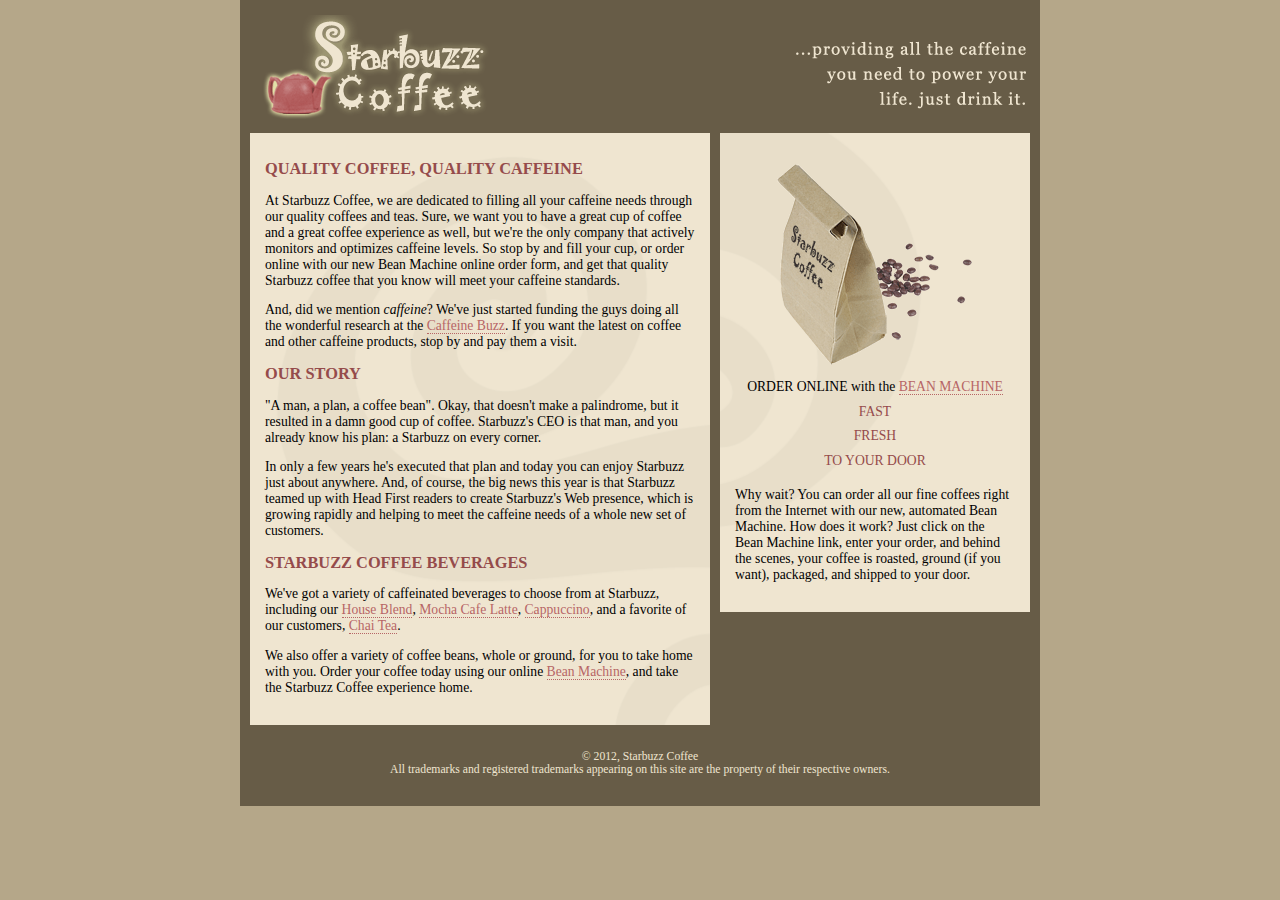
==== index.html @ 001a1041 "冻结与凝胶  自适应居中" ====
<!DOCTYPE html>
<html>
  <head>
    <meta charset="utf-8">
    <title>Starbuzz Coffee</title>
    <link rel="stylesheet" type="text/css" href="starbuzz.css">
  </head> 

  <body>

    <div id="allcontent">
      
    <div id="header">
      <img src="images/header.gif" alt="Starbuzz Coffee header image">
    </div>
    
    

    <div id="sidebar">
      <p class="beanheading">
        <img src="images/bag.gif" alt="Bean Machine bag">
        <br>
        ORDER ONLINE
        with the 
        <a href="form.html">BEAN MACHINE</a>
        <br>
        <span class="slogan">
            FAST <br>
            FRESH <br>
            TO YOUR DOOR <br>
        </span>
      </p>
      <p>
        Why wait?  You can order all our fine coffees right from the Internet with our new, 
        automated Bean Machine.  How does it work?  Just click on the Bean Machine link, 
        enter your order, and behind the scenes, your coffee is roasted, ground 
        (if you want), packaged, and shipped to your door.
      </p>
    </div>



    <div id="main">
      <h1>QUALITY COFFEE, QUALITY CAFFEINE</h1>
      <p>
        At Starbuzz Coffee, we are dedicated to filling all your  caffeine needs through our 
        quality coffees and teas. Sure, we want you to have a great cup of coffee and a great 
        coffee experience as well, but we're the only company that actively monitors and 
        optimizes caffeine levels. So stop by and fill your cup, or order online with our new Bean 
        Machine online order form, and get that quality Starbuzz coffee that you know will meet 
        your caffeine standards.
      </p>
      <p>
        And, did we mention <em>caffeine</em>? We've just started funding the guys doing all 
        the wonderful research at the <a href="http://buzz.wickedlysmart.com"
        title="Read all about caffeine on the Buzz">Caffeine Buzz</a>.
        If you want the latest on coffee and other caffeine products, 
        stop by and pay them a visit.
      </p>
      <h1>OUR STORY</h1>
      <p>
        "A man, a plan, a coffee bean". Okay, that doesn't make a palindrome, but it resulted
        in a damn good cup of coffee.  Starbuzz's CEO is that man, and you already know his 
        plan: a Starbuzz on every corner.
      </p> 
      <p>In only a few years he's executed that plan and today 
        you can enjoy Starbuzz just about anywhere.  And, of course, the big news this year 
        is that Starbuzz teamed up with Head First readers to create Starbuzz's Web presence,  
        which is growing rapidly and helping to meet the caffeine needs of a whole new set of 
        customers.  
      </p>
      <h1>STARBUZZ COFFEE BEVERAGES</h1>
      <p>
        We've got a variety of caffeinated beverages to choose
        from at Starbuzz, including our 
        <a href="beverages.html#house" title="House Blend">House Blend</a>,
        <a href="beverages.html#mocha" title="Mocha Cafe Latte">Mocha Cafe Latte</a>, 
        <a href="beverages.html#cappuccino" title="Cappuccino">Cappuccino</a>,
        and a favorite of our customers, 
        <a href="beverages.html#chai" title="Chai Tea">Chai Tea</a>.
      </p>
      <p>
        We also offer a variety of coffee beans, whole or ground, for you to
        take home with you.  Order your coffee today using our online
        <a href="form.html">Bean Machine</a>, and take
        the Starbuzz Coffee experience home.
      </p>
    </div>


 
    <div id="footer">
      &copy; 2012, Starbuzz Coffee
      <br>
      All trademarks and registered trademarks appearing on 
      this site are the property of their respective owners.
    </div>

  </div>
  </body>
</html>
---- starbuzz.css ----
body { 
  background-color: #b5a789;
  font-family:      Georgia, "Times New Roman", Times, serif;
  font-size:        small;
  margin:           0px;
}

#header {
  background-color: #675c47;
  margin:           10px;
  height:           108px;
}

#main {
  background:       #efe5d0 url(images/background.gif) top left;
  font-size:        105%;
  padding:          15px;
  margin:           0px 330px 10px 10px;
}

#sidebar {
  background:       #efe5d0 url(images/background.gif) bottom right;
  font-size:        105%;
  padding:          15px;
  margin:           0px 10px 10px 10px;
  width: 280px;
  float: right;

}

#footer {
  background-color: #675c47;
  color:            #efe5d0;
  text-align:       center;
  padding:          15px;
  margin:           10px;
  font-size:        90%;
  clear: right;
}

h1 {
  font-size:        120%;
  color:            #954b4b;
}

.slogan { color: #954b4b; }

.beanheading {
  text-align:       center;
  line-height:      1.8em;
}

a:link {
  color:            #b76666;
  text-decoration:  none;
  border-bottom:    thin dotted #b76666;
}
a:visited {
  color:            #675c47;
  text-decoration:  none;
  border-bottom:    thin dotted #675c47;
}

#allcontent{
  width: 800px;
  padding-top: 5px;
  padding-bottom: 5px;
  background-color: #675c47;
  margin-left: auto;
  margin-right:auto;
}
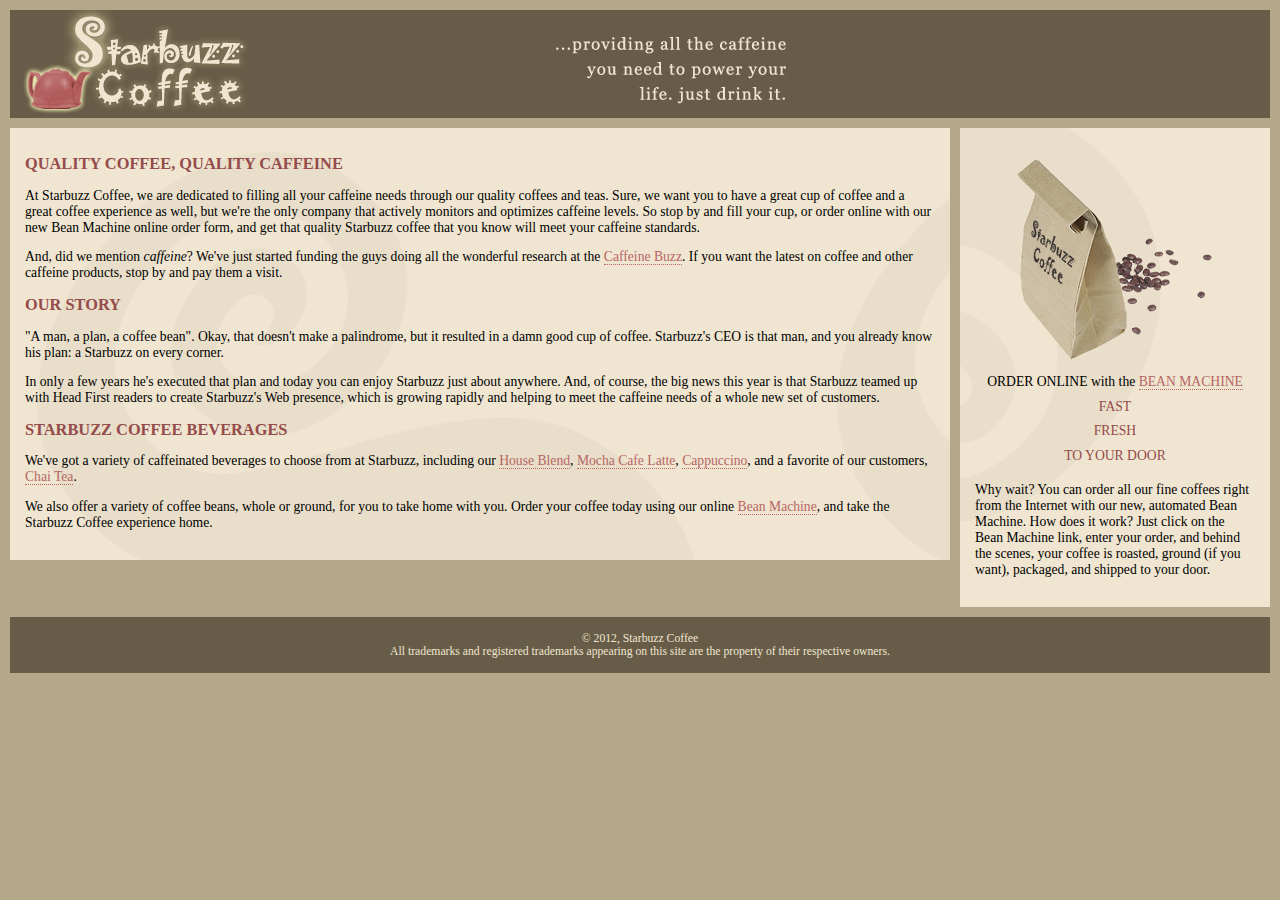
==== commit bbc99b47: "repeat" ====
--- a/index.html
+++ b/index.html
@@ -1,102 +1,94 @@
-<!DOCTYPE html>
-<html>
-  <head>
-    <meta charset="utf-8">
-    <title>Starbuzz Coffee</title>
-    <link rel="stylesheet" type="text/css" href="starbuzz.css">
-  </head> 
-
-  <body>
-
-    <div id="allcontent">
-      
-    <div id="header">
-      <img src="images/header.gif" alt="Starbuzz Coffee header image">
-    </div>
-    
-    
-
-    <div id="sidebar">
-      <p class="beanheading">
-        <img src="images/bag.gif" alt="Bean Machine bag">
-        <br>
-        ORDER ONLINE
-        with the 
-        <a href="form.html">BEAN MACHINE</a>
-        <br>
-        <span class="slogan">
-            FAST <br>
-            FRESH <br>
-            TO YOUR DOOR <br>
-        </span>
-      </p>
-      <p>
-        Why wait?  You can order all our fine coffees right from the Internet with our new, 
-        automated Bean Machine.  How does it work?  Just click on the Bean Machine link, 
-        enter your order, and behind the scenes, your coffee is roasted, ground 
-        (if you want), packaged, and shipped to your door.
-      </p>
-    </div>
-
-
-
-    <div id="main">
-      <h1>QUALITY COFFEE, QUALITY CAFFEINE</h1>
-      <p>
-        At Starbuzz Coffee, we are dedicated to filling all your  caffeine needs through our 
-        quality coffees and teas. Sure, we want you to have a great cup of coffee and a great 
-        coffee experience as well, but we're the only company that actively monitors and 
-        optimizes caffeine levels. So stop by and fill your cup, or order online with our new Bean 
-        Machine online order form, and get that quality Starbuzz coffee that you know will meet 
-        your caffeine standards.
-      </p>
-      <p>
-        And, did we mention <em>caffeine</em>? We've just started funding the guys doing all 
-        the wonderful research at the <a href="http://buzz.wickedlysmart.com"
-        title="Read all about caffeine on the Buzz">Caffeine Buzz</a>.
-        If you want the latest on coffee and other caffeine products, 
-        stop by and pay them a visit.
-      </p>
-      <h1>OUR STORY</h1>
-      <p>
-        "A man, a plan, a coffee bean". Okay, that doesn't make a palindrome, but it resulted
-        in a damn good cup of coffee.  Starbuzz's CEO is that man, and you already know his 
-        plan: a Starbuzz on every corner.
-      </p> 
-      <p>In only a few years he's executed that plan and today 
-        you can enjoy Starbuzz just about anywhere.  And, of course, the big news this year 
-        is that Starbuzz teamed up with Head First readers to create Starbuzz's Web presence,  
-        which is growing rapidly and helping to meet the caffeine needs of a whole new set of 
-        customers.  
-      </p>
-      <h1>STARBUZZ COFFEE BEVERAGES</h1>
-      <p>
-        We've got a variety of caffeinated beverages to choose
-        from at Starbuzz, including our 
-        <a href="beverages.html#house" title="House Blend">House Blend</a>,
-        <a href="beverages.html#mocha" title="Mocha Cafe Latte">Mocha Cafe Latte</a>, 
-        <a href="beverages.html#cappuccino" title="Cappuccino">Cappuccino</a>,
-        and a favorite of our customers, 
-        <a href="beverages.html#chai" title="Chai Tea">Chai Tea</a>.
-      </p>
-      <p>
-        We also offer a variety of coffee beans, whole or ground, for you to
-        take home with you.  Order your coffee today using our online
-        <a href="form.html">Bean Machine</a>, and take
-        the Starbuzz Coffee experience home.
-      </p>
-    </div>
-
-
- 
-    <div id="footer">
-      &copy; 2012, Starbuzz Coffee
-      <br>
-      All trademarks and registered trademarks appearing on 
-      this site are the property of their respective owners.
-    </div>
-
-  </div>
-  </body>
-</html>
-
+<!DOCTYPE html>
+<html>
+  <head>
+    <meta charset="utf-8">
+    <title>Starbuzz Coffee</title>
+    <link rel="stylesheet" type="text/css" href="starbuzz.css">
+  </head> 
+
+  <body>
+    <div id="header">
+      <img src="images/header.gif" alt="Starbuzz Coffee header image">
+    </div>
+
+    <div id="sidebar">
+      <p class="beanheading">
+        <img src="images/bag.gif" alt="Bean Machine bag">
+        <br>
+        ORDER ONLINE
+        with the 
+        <a href="form.html">BEAN MACHINE</a>
+        <br>
+        <span class="slogan">
+            FAST <br>
+            FRESH <br>
+            TO YOUR DOOR <br>
+        </span>
+      </p>
+      <p>
+        Why wait?  You can order all our fine coffees right from the Internet with our new, 
+        automated Bean Machine.  How does it work?  Just click on the Bean Machine link, 
+        enter your order, and behind the scenes, your coffee is roasted, ground 
+        (if you want), packaged, and shipped to your door.
+      </p>
+    </div>
+
+
+    <div id="main">
+      <h1>QUALITY COFFEE, QUALITY CAFFEINE</h1>
+      <p>
+        At Starbuzz Coffee, we are dedicated to filling all your  caffeine needs through our 
+        quality coffees and teas. Sure, we want you to have a great cup of coffee and a great 
+        coffee experience as well, but we're the only company that actively monitors and 
+        optimizes caffeine levels. So stop by and fill your cup, or order online with our new Bean 
+        Machine online order form, and get that quality Starbuzz coffee that you know will meet 
+        your caffeine standards.
+      </p>
+      <p>
+        And, did we mention <em>caffeine</em>? We've just started funding the guys doing all 
+        the wonderful research at the <a href="http://buzz.wickedlysmart.com"
+        title="Read all about caffeine on the Buzz">Caffeine Buzz</a>.
+        If you want the latest on coffee and other caffeine products, 
+        stop by and pay them a visit.
+      </p>
+      <h1>OUR STORY</h1>
+      <p>
+        "A man, a plan, a coffee bean". Okay, that doesn't make a palindrome, but it resulted
+        in a damn good cup of coffee.  Starbuzz's CEO is that man, and you already know his 
+        plan: a Starbuzz on every corner.
+      </p> 
+      <p>In only a few years he's executed that plan and today 
+        you can enjoy Starbuzz just about anywhere.  And, of course, the big news this year 
+        is that Starbuzz teamed up with Head First readers to create Starbuzz's Web presence,  
+        which is growing rapidly and helping to meet the caffeine needs of a whole new set of 
+        customers.  
+      </p>
+      <h1>STARBUZZ COFFEE BEVERAGES</h1>
+      <p>
+        We've got a variety of caffeinated beverages to choose
+        from at Starbuzz, including our 
+        <a href="beverages.html#house" title="House Blend">House Blend</a>,
+        <a href="beverages.html#mocha" title="Mocha Cafe Latte">Mocha Cafe Latte</a>, 
+        <a href="beverages.html#cappuccino" title="Cappuccino">Cappuccino</a>,
+        and a favorite of our customers, 
+        <a href="beverages.html#chai" title="Chai Tea">Chai Tea</a>.
+      </p>
+      <p>
+        We also offer a variety of coffee beans, whole or ground, for you to
+        take home with you.  Order your coffee today using our online
+        <a href="form.html">Bean Machine</a>, and take
+        the Starbuzz Coffee experience home.
+      </p>
+    </div>
+
+    
+    <div id="footer">
+      &copy; 2012, Starbuzz Coffee
+      <br>
+      All trademarks and registered trademarks appearing on 
+      this site are the property of their respective owners.
+    </div>
+
+  </body>
+</html>
+
--- a/starbuzz.css
+++ b/starbuzz.css
@@ -1,71 +1,62 @@
-body { 
-  background-color: #b5a789;
-  font-family:      Georgia, "Times New Roman", Times, serif;
-  font-size:        small;
-  margin:           0px;
-}
-
-#header {
-  background-color: #675c47;
-  margin:           10px;
-  height:           108px;
-}
-
-#main {
-  background:       #efe5d0 url(images/background.gif) top left;
-  font-size:        105%;
-  padding:          15px;
-  margin:           0px 330px 10px 10px;
-}
-
-#sidebar {
-  background:       #efe5d0 url(images/background.gif) bottom right;
-  font-size:        105%;
-  padding:          15px;
-  margin:           0px 10px 10px 10px;
-  width: 280px;
-  float: right;
-
-}
-
-#footer {
-  background-color: #675c47;
-  color:            #efe5d0;
-  text-align:       center;
-  padding:          15px;
-  margin:           10px;
-  font-size:        90%;
-  clear: right;
-}
-
-h1 {
-  font-size:        120%;
-  color:            #954b4b;
-}
-
-.slogan { color: #954b4b; }
-
-.beanheading {
-  text-align:       center;
-  line-height:      1.8em;
-}
-
-a:link {
-  color:            #b76666;
-  text-decoration:  none;
-  border-bottom:    thin dotted #b76666;
-}
-a:visited {
-  color:            #675c47;
-  text-decoration:  none;
-  border-bottom:    thin dotted #675c47;
-}
-
-#allcontent{
-  width: 800px;
-  padding-top: 5px;
-  padding-bottom: 5px;
-  background-color: #675c47;
-  margin-left: auto;
-  margin-right:auto;
-}+body { 
+  background-color: #b5a789;
+  font-family:      Georgia, "Times New Roman", Times, serif;
+  font-size:        small;
+  margin:           0px;
+}
+
+#header {
+  background-color: #675c47;
+  margin:           10px;
+  height:           108px;
+}
+
+#main {
+  background:       #efe5d0 url(images/background.gif) top left;
+  font-size:        105%;
+  padding:          15px;
+  margin:           0px 330px 10px 10px;
+}
+
+#sidebar {
+  background:       #efe5d0 url(images/background.gif) bottom right;
+  font-size:        105%;
+  padding:          15px;
+  margin:           0px 10px 10px 10px;
+  width: 280px;
+  float: right;
+
+}
+
+#footer {
+  background-color: #675c47;
+  color:            #efe5d0;
+  text-align:       center;
+  padding:          15px;
+  margin:           10px;
+  font-size:        90%;
+  clear: right;
+}
+
+h1 {
+  font-size:        120%;
+  color:            #954b4b;
+}
+
+.slogan { color: #954b4b; }
+
+.beanheading {
+  text-align:       center;
+  line-height:      1.8em;
+}
+
+a:link {
+  color:            #b76666;
+  text-decoration:  none;
+  border-bottom:    thin dotted #b76666;
+}
+a:visited {
+  color:            #675c47;
+  text-decoration:  none;
+  border-bottom:    thin dotted #675c47;
+}
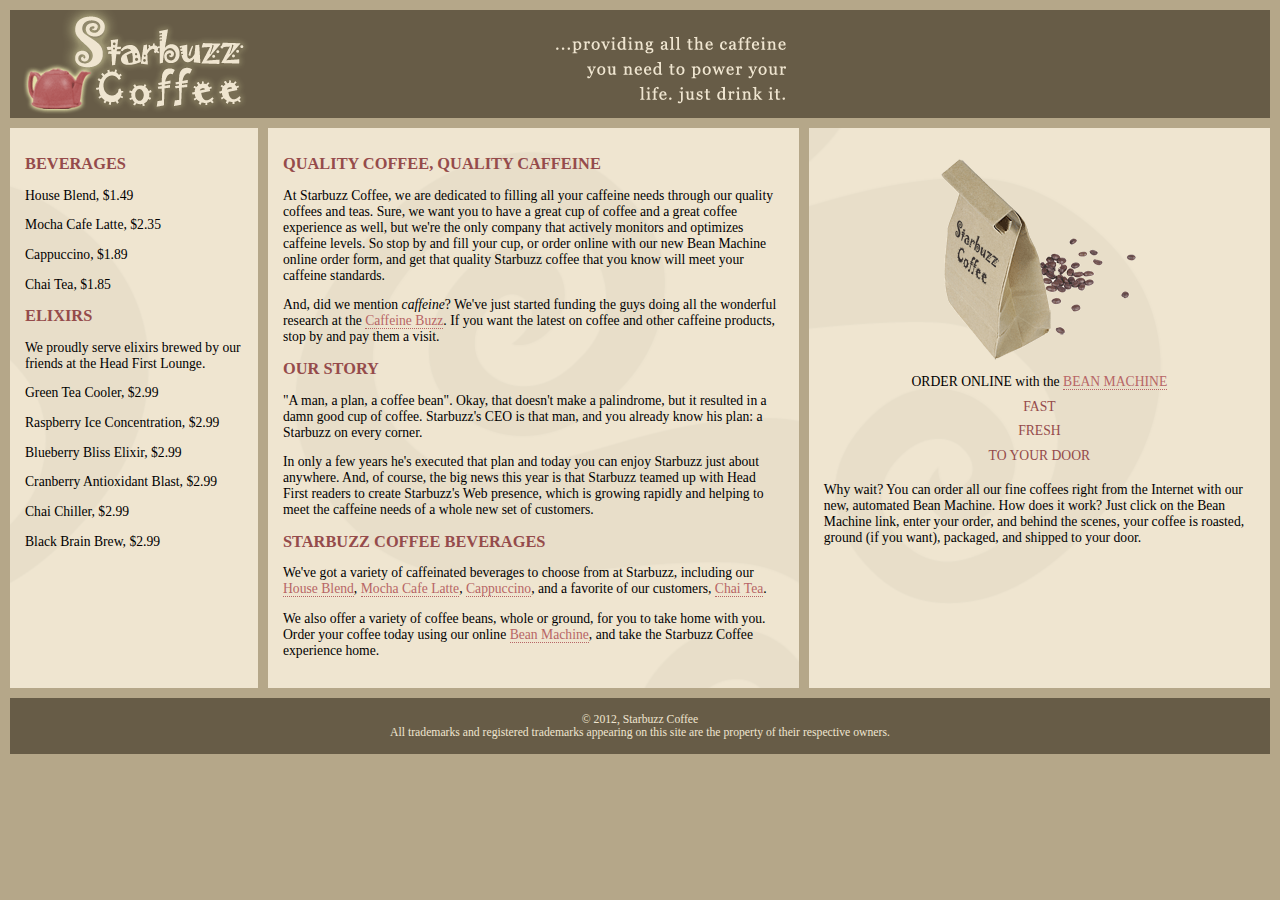
==== commit 0556d1ab: "4.15" ====
--- a/index.html
+++ b/index.html
@@ -1,94 +1,122 @@
-<!DOCTYPE html>
-<html>
-  <head>
-    <meta charset="utf-8">
-    <title>Starbuzz Coffee</title>
-    <link rel="stylesheet" type="text/css" href="starbuzz.css">
-  </head> 
-
-  <body>
-    <div id="header">
-      <img src="images/header.gif" alt="Starbuzz Coffee header image">
-    </div>
-
-    <div id="sidebar">
-      <p class="beanheading">
-        <img src="images/bag.gif" alt="Bean Machine bag">
-        <br>
-        ORDER ONLINE
-        with the 
-        <a href="form.html">BEAN MACHINE</a>
-        <br>
-        <span class="slogan">
-            FAST <br>
-            FRESH <br>
-            TO YOUR DOOR <br>
-        </span>
-      </p>
-      <p>
-        Why wait?  You can order all our fine coffees right from the Internet with our new, 
-        automated Bean Machine.  How does it work?  Just click on the Bean Machine link, 
-        enter your order, and behind the scenes, your coffee is roasted, ground 
-        (if you want), packaged, and shipped to your door.
-      </p>
-    </div>
-
-
-    <div id="main">
-      <h1>QUALITY COFFEE, QUALITY CAFFEINE</h1>
-      <p>
-        At Starbuzz Coffee, we are dedicated to filling all your  caffeine needs through our 
-        quality coffees and teas. Sure, we want you to have a great cup of coffee and a great 
-        coffee experience as well, but we're the only company that actively monitors and 
-        optimizes caffeine levels. So stop by and fill your cup, or order online with our new Bean 
-        Machine online order form, and get that quality Starbuzz coffee that you know will meet 
-        your caffeine standards.
-      </p>
-      <p>
-        And, did we mention <em>caffeine</em>? We've just started funding the guys doing all 
-        the wonderful research at the <a href="http://buzz.wickedlysmart.com"
-        title="Read all about caffeine on the Buzz">Caffeine Buzz</a>.
-        If you want the latest on coffee and other caffeine products, 
-        stop by and pay them a visit.
-      </p>
-      <h1>OUR STORY</h1>
-      <p>
-        "A man, a plan, a coffee bean". Okay, that doesn't make a palindrome, but it resulted
-        in a damn good cup of coffee.  Starbuzz's CEO is that man, and you already know his 
-        plan: a Starbuzz on every corner.
-      </p> 
-      <p>In only a few years he's executed that plan and today 
-        you can enjoy Starbuzz just about anywhere.  And, of course, the big news this year 
-        is that Starbuzz teamed up with Head First readers to create Starbuzz's Web presence,  
-        which is growing rapidly and helping to meet the caffeine needs of a whole new set of 
-        customers.  
-      </p>
-      <h1>STARBUZZ COFFEE BEVERAGES</h1>
-      <p>
-        We've got a variety of caffeinated beverages to choose
-        from at Starbuzz, including our 
-        <a href="beverages.html#house" title="House Blend">House Blend</a>,
-        <a href="beverages.html#mocha" title="Mocha Cafe Latte">Mocha Cafe Latte</a>, 
-        <a href="beverages.html#cappuccino" title="Cappuccino">Cappuccino</a>,
-        and a favorite of our customers, 
-        <a href="beverages.html#chai" title="Chai Tea">Chai Tea</a>.
-      </p>
-      <p>
-        We also offer a variety of coffee beans, whole or ground, for you to
-        take home with you.  Order your coffee today using our online
-        <a href="form.html">Bean Machine</a>, and take
-        the Starbuzz Coffee experience home.
-      </p>
-    </div>
-
-    
-    <div id="footer">
-      &copy; 2012, Starbuzz Coffee
-      <br>
-      All trademarks and registered trademarks appearing on 
-      this site are the property of their respective owners.
-    </div>
-
-  </body>
-</html>
-
+<!DOCTYPE html>
+<html>
+  <head>
+    <meta charset="utf-8">
+    <title>Starbuzz Coffee</title>
+    <link rel="stylesheet" type="text/css" href="starbuzz.css">
+  </head> 
+
+  <body>
+
+    <div id="header">
+      <img src="images/header.gif" alt="Starbuzz Coffee header image">
+    </div>
+    
+
+
+<div id="tableContainer">
+<div id="tableRow">
+<div id="drinks">
+		<h1>BEVERAGES</h1>
+			<p>House Blend, $1.49</p>
+			<p>Mocha Cafe Latte, $2.35</p>
+			<p>Cappuccino, $1.89</p>
+			<p>Chai Tea, $1.85</p>
+		<h1>ELIXIRS</h1>
+			<p>
+				We proudly serve elixirs brewed by our friends
+				at the Head First Lounge.
+			</p>
+			<p>Green Tea Cooler, $2.99</p>
+			<p>Raspberry Ice Concentration, $2.99</p>
+			<p>Blueberry Bliss Elixir, $2.99</p>
+			<p>Cranberry Antioxidant Blast, $2.99</p>
+			<p>Chai Chiller, $2.99</p>
+			<p>Black Brain Brew, $2.99</p>
+	</div>
+    <div id="main">
+      <h1>QUALITY COFFEE, QUALITY CAFFEINE</h1>
+      <p>
+        At Starbuzz Coffee, we are dedicated to filling all your  caffeine needs through our 
+        quality coffees and teas. Sure, we want you to have a great cup of coffee and a great 
+        coffee experience as well, but we're the only company that actively monitors and 
+        optimizes caffeine levels. So stop by and fill your cup, or order online with our new Bean 
+        Machine online order form, and get that quality Starbuzz coffee that you know will meet 
+        your caffeine standards.
+      </p>
+      <p>
+        And, did we mention <em>caffeine</em>? We've just started funding the guys doing all 
+        the wonderful research at the <a href="http://buzz.wickedlysmart.com"
+        title="Read all about caffeine on the Buzz">Caffeine Buzz</a>.
+        If you want the latest on coffee and other caffeine products, 
+        stop by and pay them a visit.
+      </p>
+      <h1>OUR STORY</h1>
+      <p>
+        "A man, a plan, a coffee bean". Okay, that doesn't make a palindrome, but it resulted
+        in a damn good cup of coffee.  Starbuzz's CEO is that man, and you already know his 
+        plan: a Starbuzz on every corner.
+      </p> 
+      <p>In only a few years he's executed that plan and today 
+        you can enjoy Starbuzz just about anywhere.  And, of course, the big news this year 
+        is that Starbuzz teamed up with Head First readers to create Starbuzz's Web presence,  
+        which is growing rapidly and helping to meet the caffeine needs of a whole new set of 
+        customers.  
+      </p>
+      <h1>STARBUZZ COFFEE BEVERAGES</h1>
+      <p>
+        We've got a variety of caffeinated beverages to choose
+        from at Starbuzz, including our 
+        <a href="beverages.html#house" title="House Blend">House Blend</a>,
+        <a href="beverages.html#mocha" title="Mocha Cafe Latte">Mocha Cafe Latte</a>, 
+        <a href="beverages.html#cappuccino" title="Cappuccino">Cappuccino</a>,
+        and a favorite of our customers, 
+        <a href="beverages.html#chai" title="Chai Tea">Chai Tea</a>.
+      </p>
+      <p>
+        We also offer a variety of coffee beans, whole or ground, for you to
+        take home with you.  Order your coffee today using our online
+        <a href="form.html">Bean Machine</a>, and take
+        the Starbuzz Coffee experience home.
+      </p>
+    </div>
+    
+    <div id="sidebar">
+        <p class="beanheading">
+          <img src="images/bag.gif" alt="Bean Machine bag">
+          <br>
+          ORDER ONLINE
+          with the 
+          <a href="form.html">BEAN MACHINE</a>
+          <br>
+          <span class="slogan">
+              FAST <br>
+              FRESH <br>
+              TO YOUR DOOR <br>
+          </span>
+        </p>
+        <p>
+          Why wait?  You can order all our fine coffees right from the Internet with our new, 
+          automated Bean Machine.  How does it work?  Just click on the Bean Machine link, 
+          enter your order, and behind the scenes, your coffee is roasted, ground 
+          (if you want), packaged, and shipped to your door.
+        </p>
+      </div>
+
+  
+    </div>
+  </div>
+
+        <div id="footer">
+            &copy; 2012, Starbuzz Coffee
+            <br>
+            All trademarks and registered trademarks appearing on 
+            this site are the property of their respective owners.
+          </div>
+      
+
+  
+  
+  </body>
+</html>
+
--- a/starbuzz.css
+++ b/starbuzz.css
@@ -1,62 +1,111 @@
-body { 
-  background-color: #b5a789;
-  font-family:      Georgia, "Times New Roman", Times, serif;
-  font-size:        small;
-  margin:           0px;
-}
-
-#header {
-  background-color: #675c47;
-  margin:           10px;
-  height:           108px;
-}
-
-#main {
-  background:       #efe5d0 url(images/background.gif) top left;
-  font-size:        105%;
-  padding:          15px;
-  margin:           0px 330px 10px 10px;
-}
-
-#sidebar {
-  background:       #efe5d0 url(images/background.gif) bottom right;
-  font-size:        105%;
-  padding:          15px;
-  margin:           0px 10px 10px 10px;
-  width: 280px;
-  float: right;
-
-}
-
-#footer {
-  background-color: #675c47;
-  color:            #efe5d0;
-  text-align:       center;
-  padding:          15px;
-  margin:           10px;
-  font-size:        90%;
-  clear: right;
-}
-
-h1 {
-  font-size:        120%;
-  color:            #954b4b;
-}
-
-.slogan { color: #954b4b; }
-
-.beanheading {
-  text-align:       center;
-  line-height:      1.8em;
-}
-
-a:link {
-  color:            #b76666;
-  text-decoration:  none;
-  border-bottom:    thin dotted #b76666;
-}
-a:visited {
-  color:            #675c47;
-  text-decoration:  none;
-  border-bottom:    thin dotted #675c47;
-}
+
+#drinks {
+  display: table-cell;
+  background:       #efe5d0 url(images/background.gif) bottom right;
+  font-size:        105%;
+  width: 20%;
+  padding:          15px;
+ 
+  vertical-align: top;
+ 
+
+}
+
+
+body { 
+  background-color: #b5a789;
+  font-family:      Georgia, "Times New Roman", Times, serif;
+  font-size:        small;
+  margin:           0px;
+ 
+}
+
+#header {
+  background-color: #675c47;
+  margin: 10px 10px 0px 10px;
+  height:           108px;
+}
+
+#main {
+  display: table-cell;
+  background:       #efe5d0 url(images/background.gif) top left;
+  font-size:        105%;
+  padding:          15px;
+
+  vertical-align: top;
+
+}
+
+#sidebar {
+  display: table-cell;
+  background:       #efe5d0 url(images/background.gif) bottom right;
+  font-size:        105%;
+  padding:          15px;
+ 
+ 
+ 
+
+  vertical-align: top;
+
+
+}
+
+#footer {
+  background-color: #675c47;
+  color:            #efe5d0;
+  text-align:       center;
+  padding:          15px;
+  margin: 0px 10px 10px 10px;
+  font-size:        90%;
+  
+}
+
+h1 {
+  font-size:        120%;
+  color:            #954b4b;
+}
+
+.slogan { color: #954b4b; }
+
+.beanheading {
+  text-align:       center;
+  line-height:      1.8em;
+}
+
+a:link {
+  color:            #b76666;
+  text-decoration:  none;
+  border-bottom:    thin dotted #b76666;
+}
+a:visited {
+  color:            #675c47;
+  text-decoration:  none;
+  border-bottom:    thin dotted #675c47;
+}
+
+#allcontent{
+  width: 800px;
+  padding-top: 5px;
+  padding-bottom: 5px;
+  background-color: #675c47;
+  margin-left: auto;
+  margin-right:auto;
+}
+
+div#tableContainer{
+  display: table;
+
+}
+div#tableRow{
+  display: table-row;
+
+}
+
+#tableContainer{
+  display: table;
+  border-spacing: 10px;
+}
+
+#tableRow{
+  display: table-row;
+}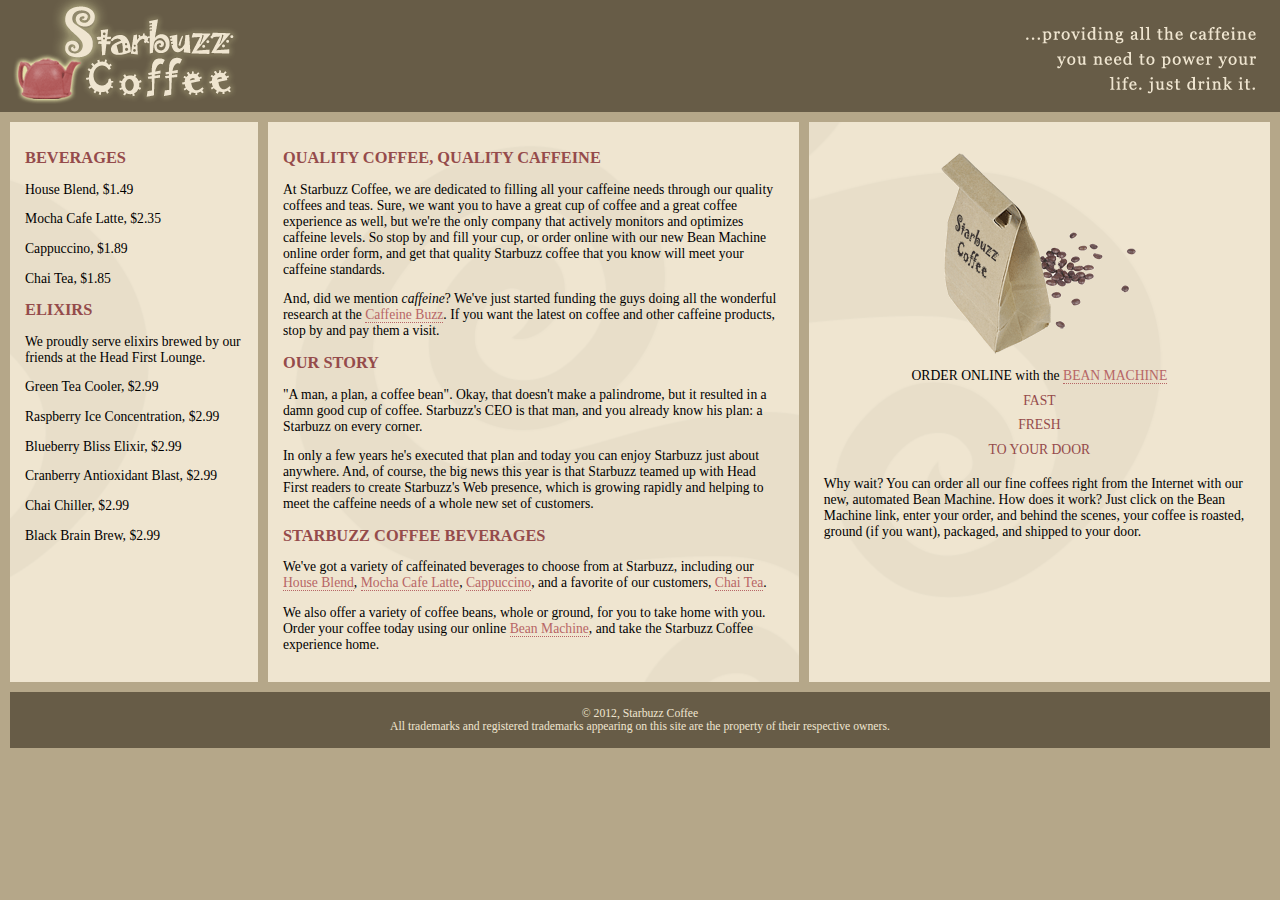
==== commit 19181e25: "4.17" ====
--- a/index.html
+++ b/index.html
@@ -8,11 +8,10 @@
 
   <body>
 
-    <div id="header">
-      <img src="images/header.gif" alt="Starbuzz Coffee header image">
-    </div>
-    
-
+<div id="taozi">
+    <div id="p1"></div>
+    <div id="p2"></div>
+</div>
 
 <div id="tableContainer">
 <div id="tableRow">
--- a/starbuzz.css
+++ b/starbuzz.css
@@ -5,7 +5,7 @@
   font-size:        105%;
   width: 20%;
   padding:          15px;
- 
+  
   vertical-align: top;
  
 
@@ -21,10 +21,40 @@
 }
 
 #header {
+
   background-color: #675c47;
   margin: 10px 10px 0px 10px;
   height:           108px;
 }
+#taozi{
+  background-color: #675c47;
+}
+
+
+#p1{
+  background-color: #675c47;
+  display:inline-block;
+background-image: url("images/header.gif");
+width: 400px;
+height: 108px;
+
+
+}
+
+#p2 {
+  background-color: #675c47;
+  float: right;
+display:inline-block;
+background-image: url("images/header.gif");
+background-position: -400px 108px;
+width: 400px;
+height: 108px;
+
+}
+
+
+
+
 
 #main {
   display: table-cell;
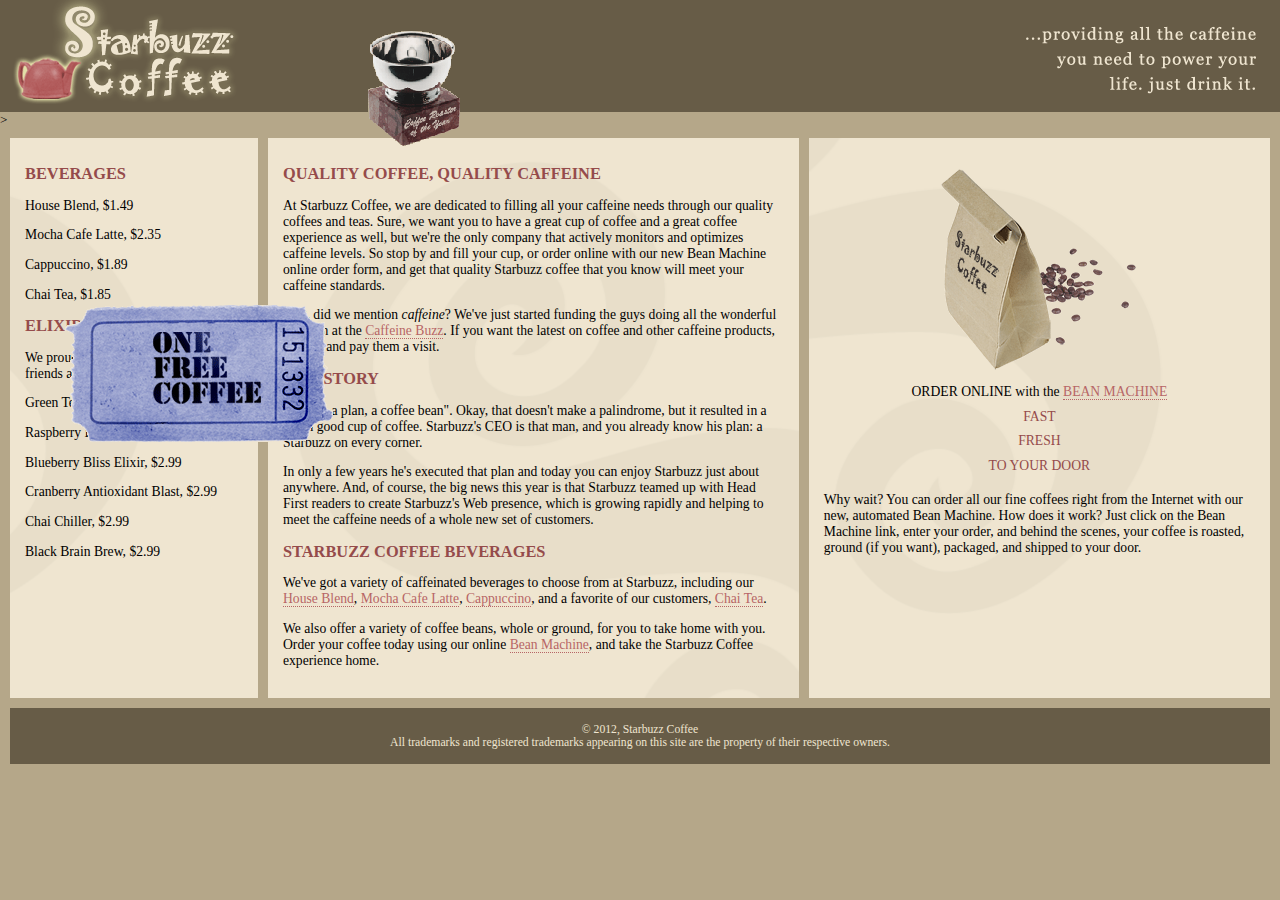
==== commit 7541ea35: "4.22" ====
--- a/index.html
+++ b/index.html
@@ -8,10 +8,29 @@
 
   <body>
 
+
+
 <div id="taozi">
     <div id="p1"></div>
     <div id="p2"></div>
 </div>
+
+
+<div id="award">
+    <img src="images/award.gif"
+          alt="Roaster of the Year award">
+    </div>>
+  
+  
+  
+  <div id="coupon">
+    <a href="freecoffee.html" title="click here to get your free coffee">
+      <img src="images/ticket.gif" alt="Starbuzz coupon ticket">
+    </a>
+  </div>
+  
+  
+
 
 <div id="tableContainer">
 <div id="tableRow">
--- a/starbuzz.css
+++ b/starbuzz.css
@@ -42,14 +42,31 @@
 }
 
 #p2 {
-  background-color: #675c47;
-  float: right;
+background-color: #675c47;
+float: right;
 display:inline-block;
 background-image: url("images/header.gif");
 background-position: -400px 108px;
 width: 400px;
 height: 108px;
 
+}
+
+#award{
+  position: absolute;
+  top:30px;
+  left:365px;
+}
+
+#coupon{
+
+  position: fixed;
+  top:300px;
+  left: 60px;
+
+}
+#coupon a, img{
+  border:none;
 }
 
 
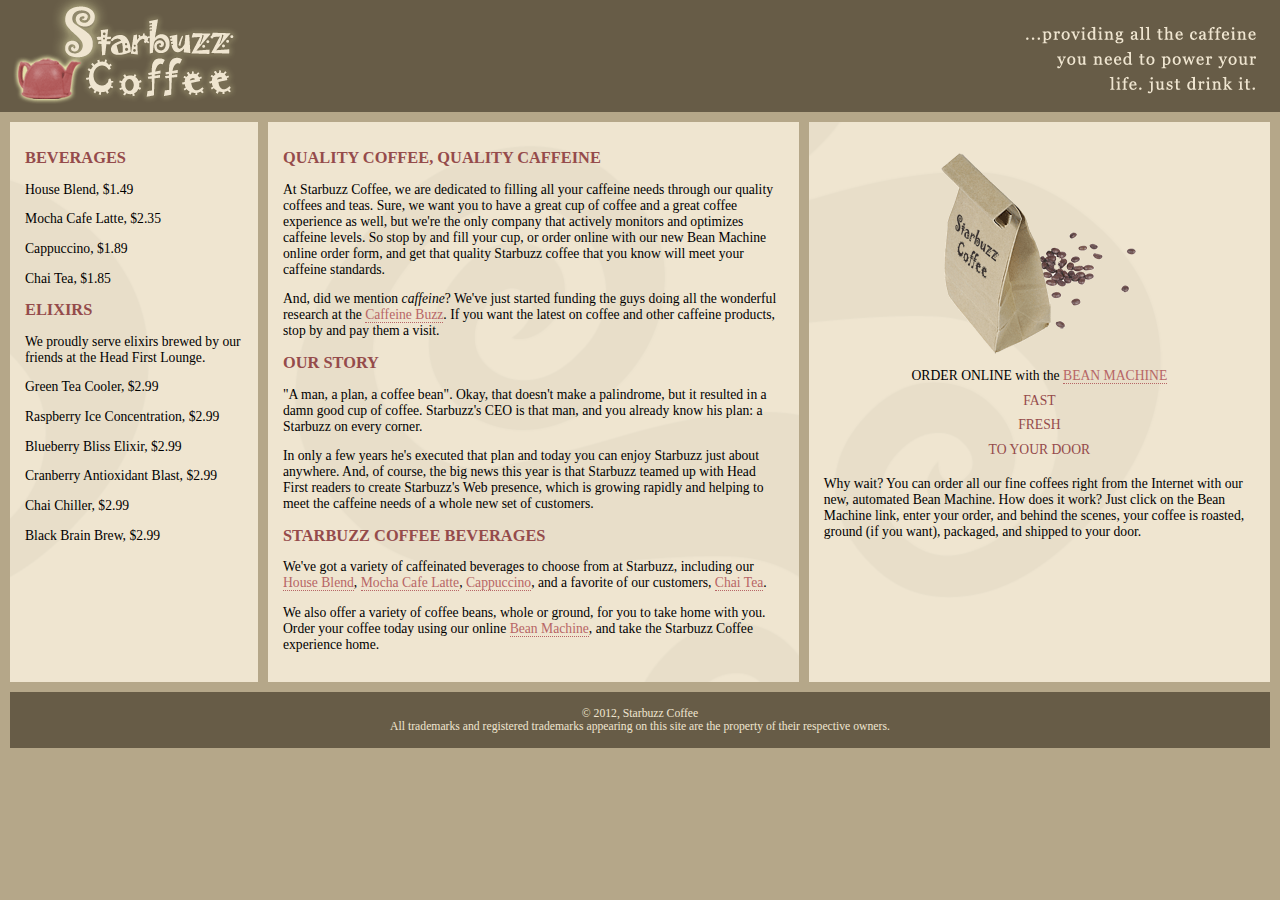
==== commit bdb8421a: "4.23" ====
--- a/index.html
+++ b/index.html
@@ -8,29 +8,10 @@
 
   <body>
 
-
-
 <div id="taozi">
     <div id="p1"></div>
     <div id="p2"></div>
 </div>
-
-
-<div id="award">
-    <img src="images/award.gif"
-          alt="Roaster of the Year award">
-    </div>>
-  
-  
-  
-  <div id="coupon">
-    <a href="freecoffee.html" title="click here to get your free coffee">
-      <img src="images/ticket.gif" alt="Starbuzz coupon ticket">
-    </a>
-  </div>
-  
-  
-
 
 <div id="tableContainer">
 <div id="tableRow">
--- a/starbuzz.css
+++ b/starbuzz.css
@@ -42,31 +42,14 @@
 }
 
 #p2 {
-background-color: #675c47;
-float: right;
+  background-color: #675c47;
+  float: right;
 display:inline-block;
 background-image: url("images/header.gif");
 background-position: -400px 108px;
 width: 400px;
 height: 108px;
 
-}
-
-#award{
-  position: absolute;
-  top:30px;
-  left:365px;
-}
-
-#coupon{
-
-  position: fixed;
-  top:300px;
-  left: 60px;
-
-}
-#coupon a, img{
-  border:none;
 }
 
 
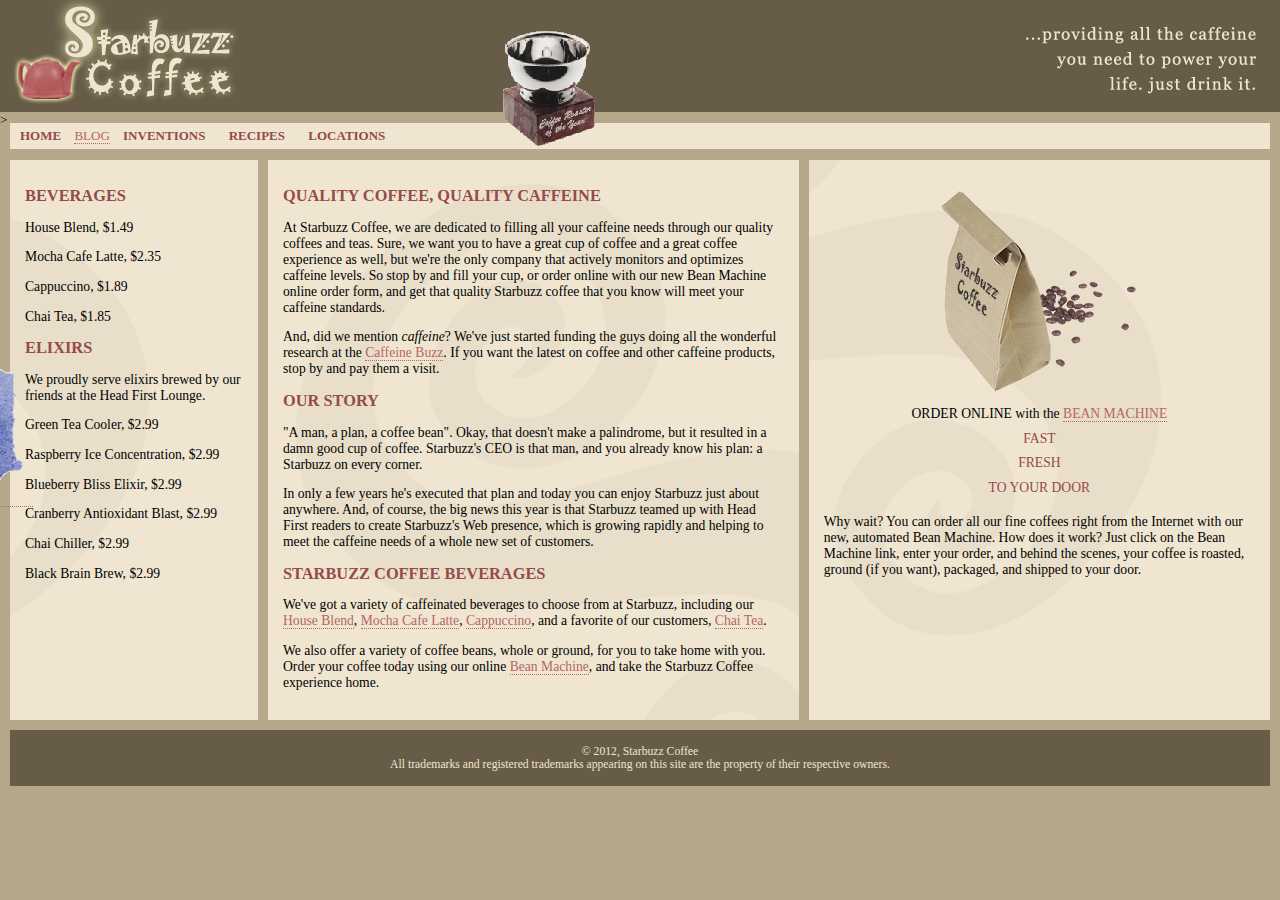
==== commit 7d87ac90: "4.24" ====
--- a/index.html
+++ b/index.html
@@ -6,12 +6,40 @@
     <link rel="stylesheet" type="text/css" href="starbuzz.css">
   </head> 
 
+  
   <body>
 
 <div id="taozi">
     <div id="p1"></div>
     <div id="p2"></div>
 </div>
+
+
+<div id="award">
+    <img src="images/award.gif"
+          alt="Roaster of the Year award">
+    </div>>
+  
+  
+  
+  <div id="coupon">
+    <a href="freecoffee.html" title="click here to get your free coffee">
+      <img src="images/ticket.gif" alt="Starbuzz coupon ticket">
+    </a>
+  </div>
+  
+  <nav>
+<ul>
+  <li><a  href="index.html">HOME</a></li>
+  <liclass="selected"><a href="blog.html">BLOG</a></li>
+  <li><a href="">INVENTIONS</a></li>
+  <li><a href="">RECIPES</a></li>
+  <li><a href="">LOCATIONS</a></li>
+
+</ul>
+</nav>
+
+
 
 <div id="tableContainer">
 <div id="tableRow">
--- a/starbuzz.css
+++ b/starbuzz.css
@@ -12,6 +12,47 @@
 }
 
 
+nav{
+
+  background-color: #efe5d0;
+  margin: -5px 10px 1px 10px;
+
+}
+nav ul{
+  margin: 0px;
+  list-style-type: none;
+  padding: 5px 0px 5px 0px
+}
+nav ul li {
+  display:inline;
+  padding: 5px 10px 5px 10px;
+
+}
+
+nav ul li a:link, nav ul li a:visited{
+  color:#954b4b;
+  border-bottom: none;
+  font-weight: bold;
+
+}
+nav ul li.selected{
+  background-color: #c8b99c;
+}
+
+
+
+
+
+
+
+
+
+
+
+
+
+
+
 body { 
   background-color: #b5a789;
   font-family:      Georgia, "Times New Roman", Times, serif;
@@ -20,12 +61,28 @@
  
 }
 
+
+
+
 #header {
 
   background-color: #675c47;
   margin: 10px 10px 0px 10px;
   height:           108px;
 }
+
+.top{
+
+  background-color: #675c47;
+  margin: 10px 10px 0px 10px;
+  height:           108px;
+  
+}
+
+
+
+
+
 #taozi{
   background-color: #675c47;
 }
@@ -42,8 +99,8 @@
 }
 
 #p2 {
-  background-color: #675c47;
-  float: right;
+background-color: #675c47;
+float: right;
 display:inline-block;
 background-image: url("images/header.gif");
 background-position: -400px 108px;
@@ -52,11 +109,34 @@
 
 }
 
-
-
-
-
-#main {
+#award{
+  position: absolute;
+  top:30px;
+  left:500px;
+}
+
+#coupon{
+
+  position: fixed;
+  top:350px;
+  left: -250px;
+
+  transition:  1s ;
+
+}
+#coupon:hover{
+  position: fixed;
+  top:300px;
+  transform:translate(250px);
+}
+
+
+
+
+
+
+
+#main, section#blog{
   display: table-cell;
   background:       #efe5d0 url(images/background.gif) top left;
   font-size:        105%;
@@ -138,4 +218,31 @@
 
 #tableRow{
   display: table-row;
-}+}
+ul{
+  background-color: #efe5d0;
+  margin: 10PX 10PX 0PX 10PX;
+  list-style-type: none;
+  padding: 5PX 0PX 5PX 0PX;
+
+}
+ul li{
+  display: inline;
+  padding: 5px 10px 5px 10px;
+}
+ul li a:link, ul li a:visited{
+  color: #954b4b;
+  border-bottom: none;
+  font-weight: bold;
+}
+
+  ul li.selected{
+    background-color: #c8b99c;
+  }
+
+  aside{
+
+    background:       #efe5d0 url(images/background.gif) bottom right;
+   
+    top:100px;
+  }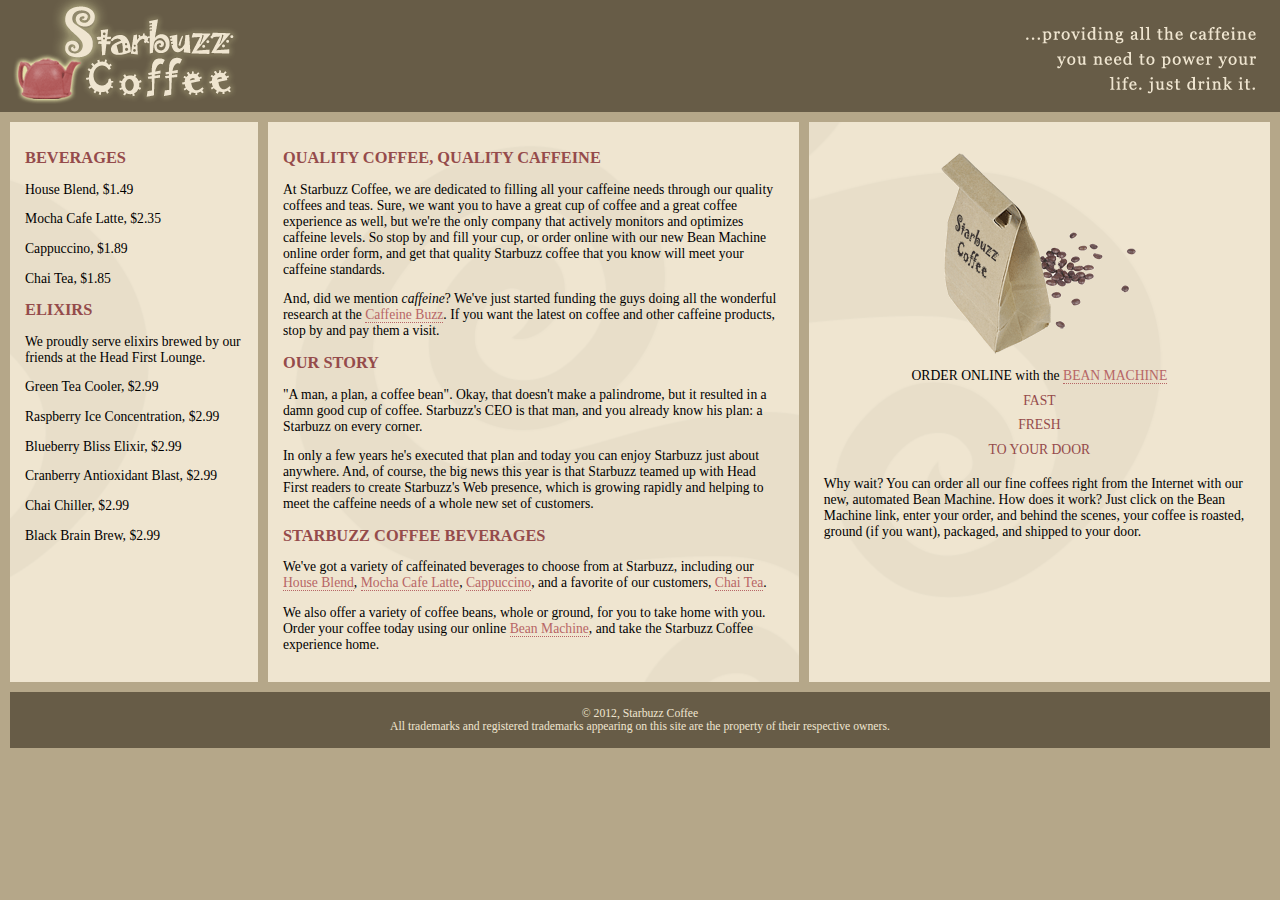
==== commit f3f304b3: "Add files via upload" ====
--- a/index.html
+++ b/index.html
@@ -6,40 +6,12 @@
     <link rel="stylesheet" type="text/css" href="starbuzz.css">
   </head> 
 
-  
   <body>
 
 <div id="taozi">
     <div id="p1"></div>
     <div id="p2"></div>
 </div>
-
-
-<div id="award">
-    <img src="images/award.gif"
-          alt="Roaster of the Year award">
-    </div>>
-  
-  
-  
-  <div id="coupon">
-    <a href="freecoffee.html" title="click here to get your free coffee">
-      <img src="images/ticket.gif" alt="Starbuzz coupon ticket">
-    </a>
-  </div>
-  
-  <nav>
-<ul>
-  <li><a  href="index.html">HOME</a></li>
-  <liclass="selected"><a href="blog.html">BLOG</a></li>
-  <li><a href="">INVENTIONS</a></li>
-  <li><a href="">RECIPES</a></li>
-  <li><a href="">LOCATIONS</a></li>
-
-</ul>
-</nav>
-
-
 
 <div id="tableContainer">
 <div id="tableRow">
--- a/starbuzz.css
+++ b/starbuzz.css
@@ -12,47 +12,6 @@
 }
 
 
-nav{
-
-  background-color: #efe5d0;
-  margin: -5px 10px 1px 10px;
-
-}
-nav ul{
-  margin: 0px;
-  list-style-type: none;
-  padding: 5px 0px 5px 0px
-}
-nav ul li {
-  display:inline;
-  padding: 5px 10px 5px 10px;
-
-}
-
-nav ul li a:link, nav ul li a:visited{
-  color:#954b4b;
-  border-bottom: none;
-  font-weight: bold;
-
-}
-nav ul li.selected{
-  background-color: #c8b99c;
-}
-
-
-
-
-
-
-
-
-
-
-
-
-
-
-
 body { 
   background-color: #b5a789;
   font-family:      Georgia, "Times New Roman", Times, serif;
@@ -61,28 +20,12 @@
  
 }
 
-
-
-
 #header {
 
   background-color: #675c47;
   margin: 10px 10px 0px 10px;
   height:           108px;
 }
-
-.top{
-
-  background-color: #675c47;
-  margin: 10px 10px 0px 10px;
-  height:           108px;
-  
-}
-
-
-
-
-
 #taozi{
   background-color: #675c47;
 }
@@ -99,8 +42,8 @@
 }
 
 #p2 {
-background-color: #675c47;
-float: right;
+  background-color: #675c47;
+  float: right;
 display:inline-block;
 background-image: url("images/header.gif");
 background-position: -400px 108px;
@@ -109,34 +52,11 @@
 
 }
 
-#award{
-  position: absolute;
-  top:30px;
-  left:500px;
-}
-
-#coupon{
-
-  position: fixed;
-  top:350px;
-  left: -250px;
-
-  transition:  1s ;
-
-}
-#coupon:hover{
-  position: fixed;
-  top:300px;
-  transform:translate(250px);
-}
 
 
 
 
-
-
-
-#main, section#blog{
+#main {
   display: table-cell;
   background:       #efe5d0 url(images/background.gif) top left;
   font-size:        105%;
@@ -218,31 +138,4 @@
 
 #tableRow{
   display: table-row;
-}
-ul{
-  background-color: #efe5d0;
-  margin: 10PX 10PX 0PX 10PX;
-  list-style-type: none;
-  padding: 5PX 0PX 5PX 0PX;
-
-}
-ul li{
-  display: inline;
-  padding: 5px 10px 5px 10px;
-}
-ul li a:link, ul li a:visited{
-  color: #954b4b;
-  border-bottom: none;
-  font-weight: bold;
-}
-
-  ul li.selected{
-    background-color: #c8b99c;
-  }
-
-  aside{
-
-    background:       #efe5d0 url(images/background.gif) bottom right;
-   
-    top:100px;
-  }+}